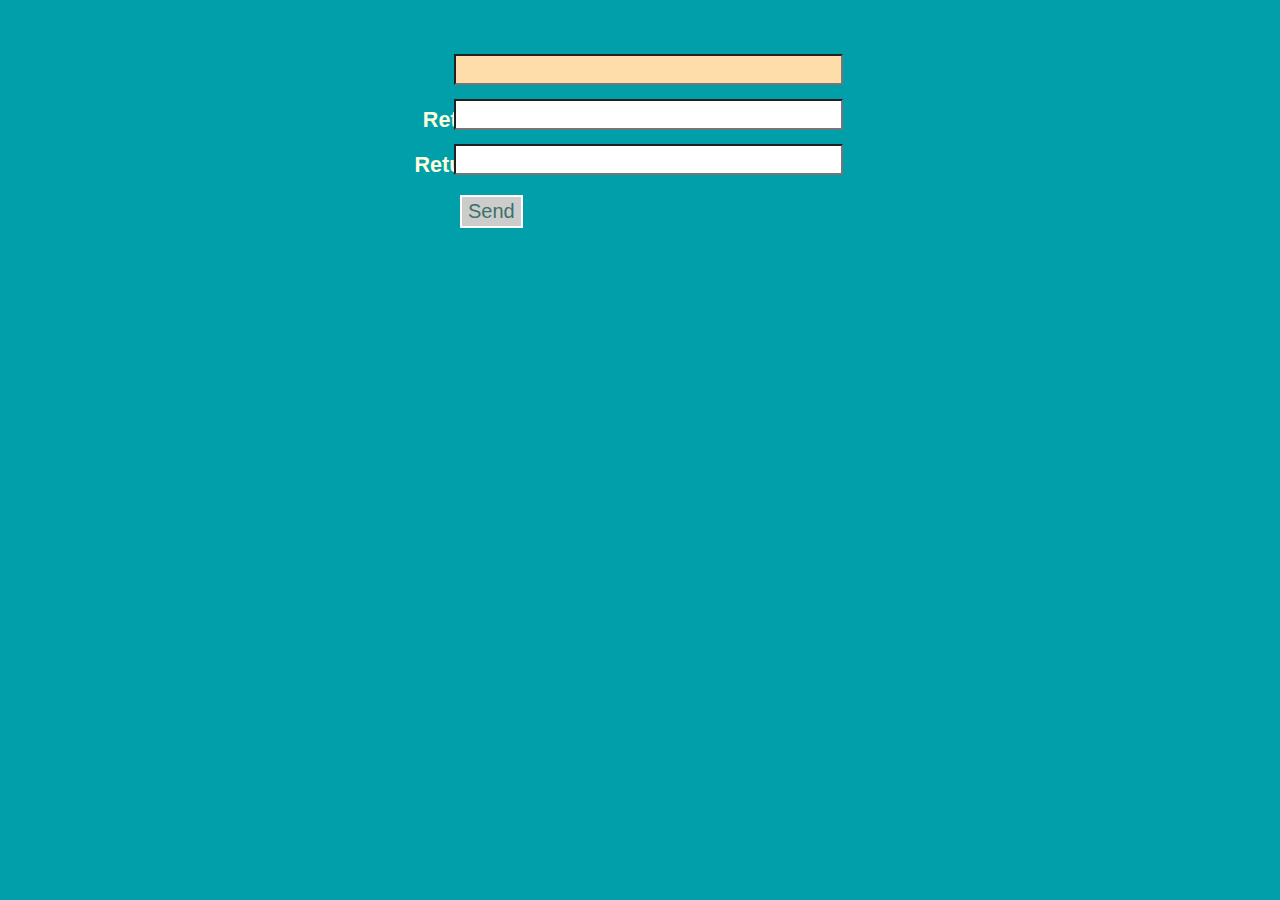
==== index.html @ c26b00a8 "sdfg" ====
<!DOCTYPE HTML>
<html>
<head>
    <meta name="viewport" content="width=device-width,initial-scale=1, target-densityDpi=device-dpi"/>
    <link rel="stylesheet" href="css/styles.css" />
	<title>Toyworld.in</title>
<meta http-equiv="Content-Type" content="text/html; charset=utf-8" />
<script src="js/jquery.js"></script>
<script src="test/js/runonload.js"></script>
<script src="test/js/tutorial.js"></script>
<link href="test/css/tutorial.css" media="all" type="text/css" rel="stylesheet">
</head>

<body>
<div id="contact_form">
  <form name="contact" method="post" action="">
    <fieldset>
      <label for="name" id="name_label">Name</label>
      <input type="text" name="name" id="name" size="30" value="" class="text-input" />
      <label class="error" for="name" id="name_error">This field is required.</label>
      
      <label for="email" id="email_label">Return Email</label>
      <input type="text" name="email" id="email" size="30" value="" class="text-input" />
      <label class="error" for="email" id="email_error">This field is required.</label>
      
      <label for="phone" id="phone_label">Return Phone</label>
      <input type="text" name="phone" id="phone" size="30" value="" class="text-input" />
      <label class="error" for="phone" id="phone_error">This field is required.</label>
      
    	<br />
      <input type="submit" name="submit" class="button" id="submit_btn" value="Send" />
    </fieldset>
  </form>
</div>
</body>
</html>
---- css/styles.css ----
*
{
font-family:sans-serif;	
font-size: 20px;
color: #000000;
-webkit-tap-highlight-color: rgba(0, 0, 0, 0);
}

body, 
html,
ul
{
	padding: 0px;
	margin: 0px;
}

body {

	width: : 100%;
	background: #DCDCDC;
}

h3 {
	font-size: 24px;
}

ul {
	clear: both;
	list-style-type: none;
	background: #FFFFFF;
}

li {
	clear: both;
	padding-top: 10px;
	padding-bottom: 4px;
	padding-left: 4px;
	padding-right: 0px;
	margin-left: 0px;
	border-bottom:solid 1px #CCCCCC;
	display:block;
}

li .list-icon {
	float: left;
	margin-right: 12px;
	height: 100px; /* TODO: use 100x100 pics instead of scaling */ 
 }


.icon-list li {
	height: 108px;
}

.icon-list .line1 {
	padding-top: 20px;
}

li a { 
	text-decoration:none;
	display: block;
	margin:0px;
}


li .line1 {
	font-size: 22px;
	margin-top:0px;
	margin-bottom:0px;
	padding-top:12px;
	padding-bottom:0px;
	padding-left: 12px;
	font-weight: bold;
}

li .line2 {
	margin-top:4px;
	margin-bottom:0px;
	padding-left: 12px;
	padding-bottom: 12px;
	color: #666666;
}

li .bubble {
	clear:both;
	position: absolute;
	right: 12px;
    background-color: #ECEFF2;
    -moz-border-radius: 10px;
    -webkit-border-radius: 10px;
    -khtml-border-radius: 10px;
    border-radius: 10px;
	font-size:14px;
	padding-top: 4px;
	padding-bottom: 4px;
	padding-left: 8px;
	padding-right: 8px;
	margin: 0px;
	margin-top: -50px;
	text-align: center;
}

li .action-icon {
	position: absolute;
	right: 12px;
	margin-top: -60px;
}

.logo {
	position:  absolute;
 	text-align: center;
 	background: #ffffff; /* for non-css3 browsers */
	color: #000000;
	top: 0px; 
	height: 50px;
	width: 100%;
	border-bottom: solid 1px #444444;
}


.header {
	position: absolute;
	padding-top: 10px;
 	text-align: center;
 	background: #d93469; /* for non-css3 browsers */
	background: -webkit-gradient(linear, left top, left bottom, from(#d93469), to(#d93469), color-stop(.6,#ff0052));
	color: #FFFFFF;
	top: 50px; 
	height: 30px;
	width: 100%;
	border-bottom: solid 1px #444444;
}

.header > h1 {
	font-size: 24px;
	font-weight: bold;
/* 	padding-top:18px;
 */	color: #FFFFFF;
}

.header > .nav {
	position: relative;
	height:100%;
	padding-right: 12px;
	padding-left: 12px;
	border-right: solid 1px #333333;
	border-left: solid 1px #333333;
}

.header > .action {
	position: absolute;
	right: 10px;
}

.header a { 
	text-decoration:none;
	color: #FFFFFF;
}

#header2 {
	position: absolute;
	padding-top: 18px;
	padding-left: 8px;
	background: #ECEFF2; /* for non-css3 browsers */
	background: -webkit-gradient(linear, left top, left bottom, color-stop(0%,#FBFBFB), color-stop(100%,#ECEFF2));
	color: #000000;
	font-weight: bold;
	top: 91px; 
	height: 40px;
	left: 0px;
	right: 0px;
	border-bottom: solid 1px #C8CBCE;
	z-index:1;
}

#header2 > h2 {
	font-size: 20px;
	padding:0px;
	margin:0px;
}

#wrapper {
	position: absolute; 
	top: 151px; 
	bottom: 0px;
	width: 100%;
	overflow: auto;
} 

#busy {
	display:none;
	position: absolute;
	top: 50%;
 	left: 50%;
	margin-left: -65px;
	margin-top: -31px;
	color: #FFFFFF;
	font-size: 24px;	
	z-index:6;
	background-color: #000000;
	opacity:0.5;
 	width:100px;
	height:32px;
	padding: 30px;
	-moz-border-radius: 10px;
    -webkit-border-radius: 10px;
    -khtml-border-radius: 10px;
    border-radius: 10px;
	
}

.tile a {
	text-decoration: none;
	color: #ffffff;
	font-size: 30px;
	position:relative;
	float: left;
	width: 180px;
	height: 120px;
	margin: 0 10px 10px 0;
	padding: 97px 0 0 8px;
	background: #d93469;
	-webkit-transform: rotateY(0deg);
	-webkit-transform-origin: -10px;
	-moz-transform: rotateY(0deg);
	-moz-transform-origin: -10px;		
}
.tile:nth-child(2n+1) {
	clear: left;
}

.tile:active {
	-webkit-transform: rotateY(10deg);
	-webkit-transition: linear .1s;
	-moz-transform: rotateY(10deg);
	-moz-transition: linear .1s;	
}
.tile:nth-child(odd) {
	-webkit-animation: 1s flip-odd ease;
	-moz-animation: 1s flip-odd ease;
}
.tile:nth-child(even) {
	-webkit-animation: 1.3s flip-even ease;
	-moz-animation: 1.3s flip-even ease;
}
---- test/css/tutorial.css ----
@charset "utf-8";

*                   	{ margin:0; padding:0; outline:none; }
body                	{ font-size:62.5%; font-family:Arial, Helvetica, sans-serif;
                      	background: #009FAA url(/images/body_bg.png) repeat-x;
												margin-top:40px; }

#contact_form					{ width:600px; margin:0 auto; height:200px; padding:10px 0;
												background: transparent url(/images/form_bg.png) no-repeat;
                        position:relative; }
form fieldset					{ font-family:Verdana, Arial, Helvetica, sans-serif; font-size:1.2em;
												margin:0px 0px 20px 0px; width:578px; position:relative;
												border:0;display:block; padding: 0px 10px 8px; }
form fieldset legend	{ border-width:1px; border-style:solid; border-color:#BBBB66; color:#3D7169;
												font-weight:bold; font-variant:small-caps; font-size:140%; padding:4px 8px;
												margin:0px 0px 10px 0px; position:relative; top: -12px; background:white; }
label									{ font-size:90%; display:block; float:left; width:10em; text-align:right;
												margin:.2em .2em 0 0; color:#ffd; font-weight:bold;padding:8px 0px; }
label.error           { font-weight:normal;color:red;text-align:left;width:140px; padding-left:25px;
                        background: transparent url(/images/cancel.png) no-repeat scroll left; }
input.text-input			{ margin:4px;padding:2px 0;color:#333; }

label#name_label      { position:absolute; top:0; left:0; }
input#name            { position:absolute; top:0; left:110px; }
label#name_error      { position:absolute; top:22px; left:120px; }

label#email_label     { position:absolute; top:45px; left:0px; }
input#email           { position:absolute; top:45px; left:110px; }
label#email_error      { position:absolute; top:67px; left:120px; }

label#phone_label     { position:absolute; top:90px; left:0px; }
input#phone           { position:absolute; top:90px; left:110px; }
label#phone_error      { position:absolute; top:112px; left:120px; }

input.button					{ position:absolute; top:125px; left:120px; padding:3px 6px;
                        border:2px solid #fff; margin:20px 0px 0px 0px; color:#3D7169; 
												font-family:Verdana, Arial, Helvetica, sans-serif;
												background:#CCC; -moz-border-radius:5px; }

input.button:hover		{ background:#009FAA none repeat scroll 0% 0%; color:white; }
#message							{ width:180px;margin:60px 0 0 100px; }
#message h2						{ font-size:150%;color:white; }
#message p						{ color:white;font-weight:bold;margin:6px 0px; }
#checkmark						{ position:relative;top:-46px;left:-60px; }
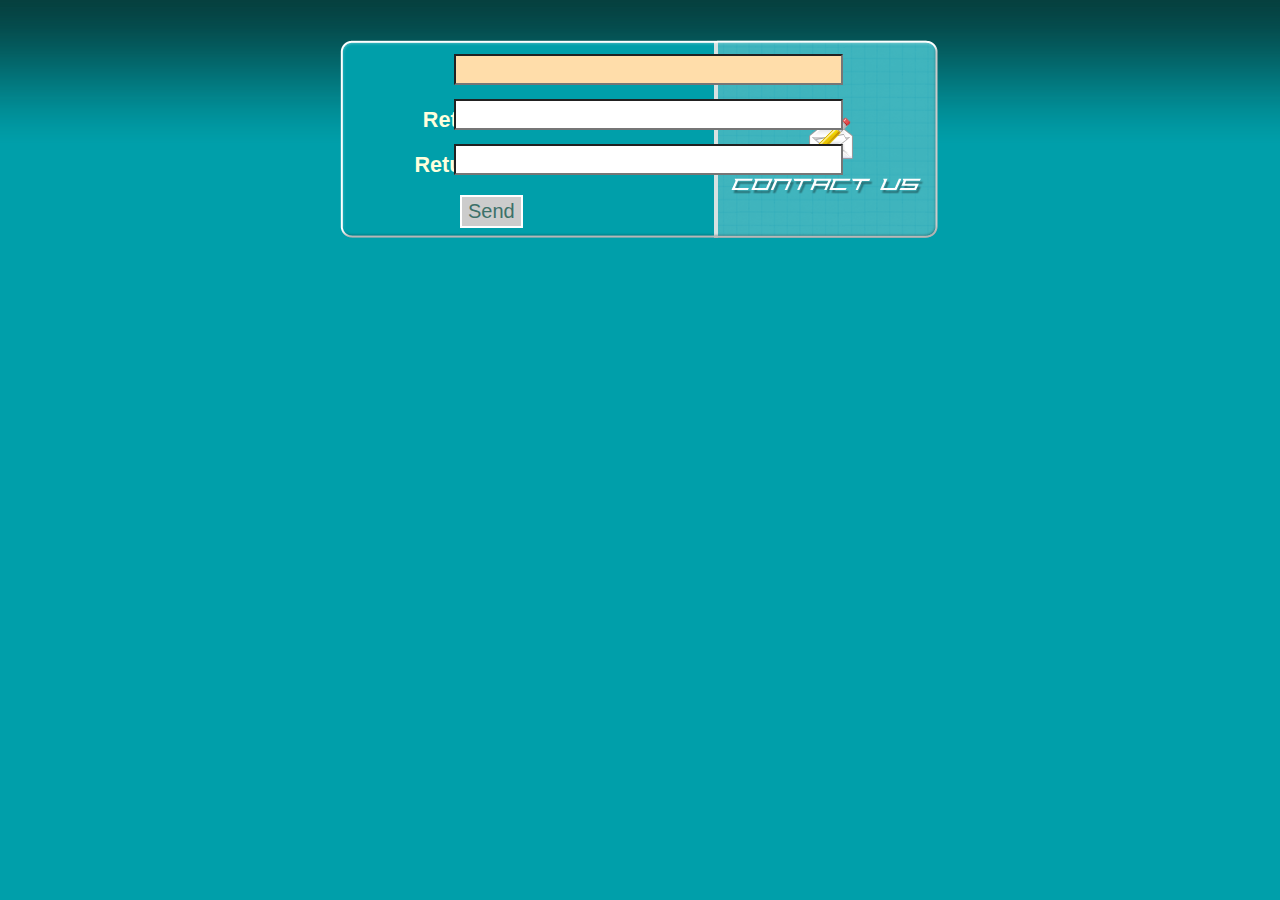
==== commit eed1e1b8: "dfg" ====
--- a/index.html
+++ b/index.html
@@ -1,14 +1,15 @@
 <!DOCTYPE HTML>
 <html>
+
 <head>
-    <meta name="viewport" content="width=device-width,initial-scale=1, target-densityDpi=device-dpi"/>
-    <link rel="stylesheet" href="css/styles.css" />
+        <meta name="viewport" content="width=device-width,initial-scale=1, target-densityDpi=device-dpi"/>
+        <link rel="stylesheet" href="css/styles.css" />
 	<title>Toyworld.in</title>
 <meta http-equiv="Content-Type" content="text/html; charset=utf-8" />
-<script src="js/jquery.js"></script>
-<script src="test/js/runonload.js"></script>
+<script src="js/jquery-1.2.3.pack.js"></script>
+<script src="js/runonload.js"></script>
 <script src="test/js/tutorial.js"></script>
-<link href="test/css/tutorial.css" media="all" type="text/css" rel="stylesheet">
+<link href="css/tutorial.css" media="all" type="text/css" rel="stylesheet">
 </head>
 
 <body>
--- a/css/tutorial.css
+++ b/css/tutorial.css
@@ -0,0 +1,44 @@
+@charset "utf-8";
+
+*                   	{ margin:0; padding:0; outline:none; }
+body                	{ font-size:62.5%; font-family:Arial, Helvetica, sans-serif;
+                      	background: #009FAA url(/images/body_bg.png) repeat-x;
+												margin-top:40px; }
+
+#contact_form					{ width:600px; margin:0 auto; height:200px; padding:10px 0;
+												background: transparent url(/images/form_bg.png) no-repeat;
+                        position:relative; }
+form fieldset					{ font-family:Verdana, Arial, Helvetica, sans-serif; font-size:1.2em;
+												margin:0px 0px 20px 0px; width:578px; position:relative;
+												border:0;display:block; padding: 0px 10px 8px; }
+form fieldset legend	{ border-width:1px; border-style:solid; border-color:#BBBB66; color:#3D7169;
+												font-weight:bold; font-variant:small-caps; font-size:140%; padding:4px 8px;
+												margin:0px 0px 10px 0px; position:relative; top: -12px; background:white; }
+label									{ font-size:90%; display:block; float:left; width:10em; text-align:right;
+												margin:.2em .2em 0 0; color:#ffd; font-weight:bold;padding:8px 0px; }
+label.error           { font-weight:normal;color:red;text-align:left;width:140px; padding-left:25px;
+                        background: transparent url(/images/cancel.png) no-repeat scroll left; }
+input.text-input			{ margin:4px;padding:2px 0;color:#333; }
+
+label#name_label      { position:absolute; top:0; left:0; }
+input#name            { position:absolute; top:0; left:110px; }
+label#name_error      { position:absolute; top:22px; left:120px; }
+
+label#email_label     { position:absolute; top:45px; left:0px; }
+input#email           { position:absolute; top:45px; left:110px; }
+label#email_error      { position:absolute; top:67px; left:120px; }
+
+label#phone_label     { position:absolute; top:90px; left:0px; }
+input#phone           { position:absolute; top:90px; left:110px; }
+label#phone_error      { position:absolute; top:112px; left:120px; }
+
+input.button					{ position:absolute; top:125px; left:120px; padding:3px 6px;
+                        border:2px solid #fff; margin:20px 0px 0px 0px; color:#3D7169; 
+												font-family:Verdana, Arial, Helvetica, sans-serif;
+												background:#CCC; -moz-border-radius:5px; }
+
+input.button:hover		{ background:#009FAA none repeat scroll 0% 0%; color:white; }
+#message							{ width:180px;margin:60px 0 0 100px; }
+#message h2						{ font-size:150%;color:white; }
+#message p						{ color:white;font-weight:bold;margin:6px 0px; }
+#checkmark						{ position:relative;top:-46px;left:-60px; }
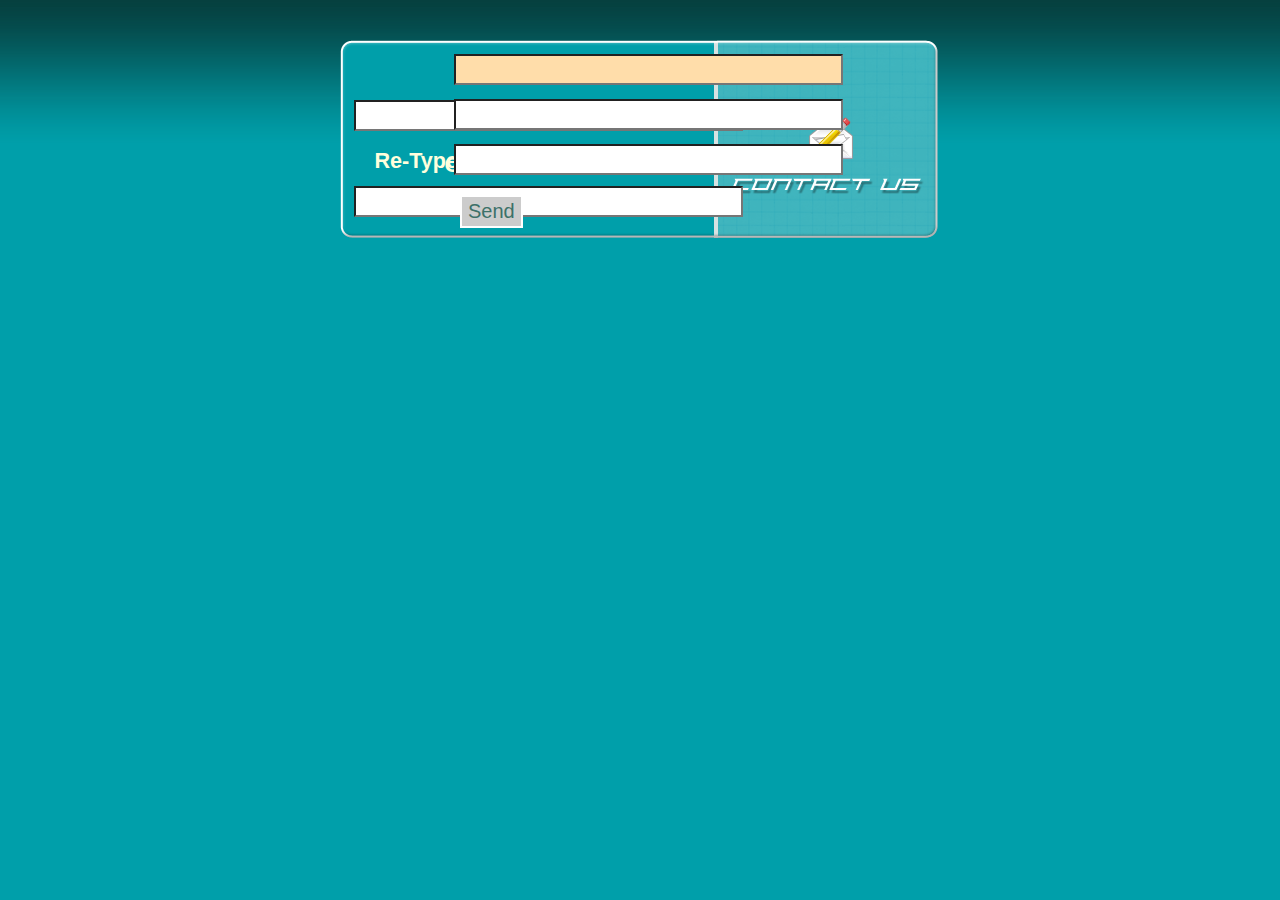
==== commit 7f586889: "sadf" ====
--- a/index.html
+++ b/index.html
@@ -2,14 +2,13 @@
 <html>
 
 <head>
-        <meta name="viewport" content="width=device-width,initial-scale=1, target-densityDpi=device-dpi"/>
-        <link rel="stylesheet" href="css/styles.css" />
-	<title>Toyworld.in</title>
-<meta http-equiv="Content-Type" content="text/html; charset=utf-8" />
-<script src="js/jquery-1.2.3.pack.js"></script>
-<script src="js/runonload.js"></script>
-<script src="test/js/tutorial.js"></script>
-<link href="css/tutorial.css" media="all" type="text/css" rel="stylesheet">
+    <title>Toyworld.in</title>
+    <meta name="viewport" content="width=device-width,initial-scale=1, target-densityDpi=device-dpi"/>
+    <link rel="stylesheet" href="css/styles.css" />
+	<script src="js/jquery-1.2.3.pack.js"></script>
+	<script src="js/runonload.js"></script>
+	<script src="js/tutorial.js"></script>
+	<link href="css/tutorial.css" media="all" type="text/css" rel="stylesheet">
 </head>
 
 <body>
@@ -20,18 +19,28 @@
       <input type="text" name="name" id="name" size="30" value="" class="text-input" />
       <label class="error" for="name" id="name_error">This field is required.</label>
       
-      <label for="email" id="email_label">Return Email</label>
+      <label for="email" id="email_label">Email</label>
       <input type="text" name="email" id="email" size="30" value="" class="text-input" />
       <label class="error" for="email" id="email_error">This field is required.</label>
       
-      <label for="phone" id="phone_label">Return Phone</label>
+      <label for="phone" id="phone_label">Cell Phone</label>
       <input type="text" name="phone" id="phone" size="30" value="" class="text-input" />
       <label class="error" for="phone" id="phone_error">This field is required.</label>
-      
-    	<br />
+	  	        
+      <label for="pwd" id="pwd_label">Password</label>
+      <input type="text" name="pwd" id="pwd" size="30" value="" class="text-input" />
+      <label class="error" for="pwd" id="pwd_error">This field is required.</label>
+            
+      <label for="pwd2" id="pwd2_label">Re-Type Password</label>
+      <input type="text" name="pwd2" id="pwd2" size="30" value="" class="text-input" />
+      <label class="error" for="pwd2" id="pwd2_error">This field is required.</label>
+      <label class="error" for="pwd2" id="pwd3_error">Password Mismatch.</label>
+	  <br />
       <input type="submit" name="submit" class="button" id="submit_btn" value="Send" />
     </fieldset>
   </form>
 </div>
+	<script src="js/phonegap.js"></script>
+    <script src="js/iscroll.js"></script>
 </body>
 </html>
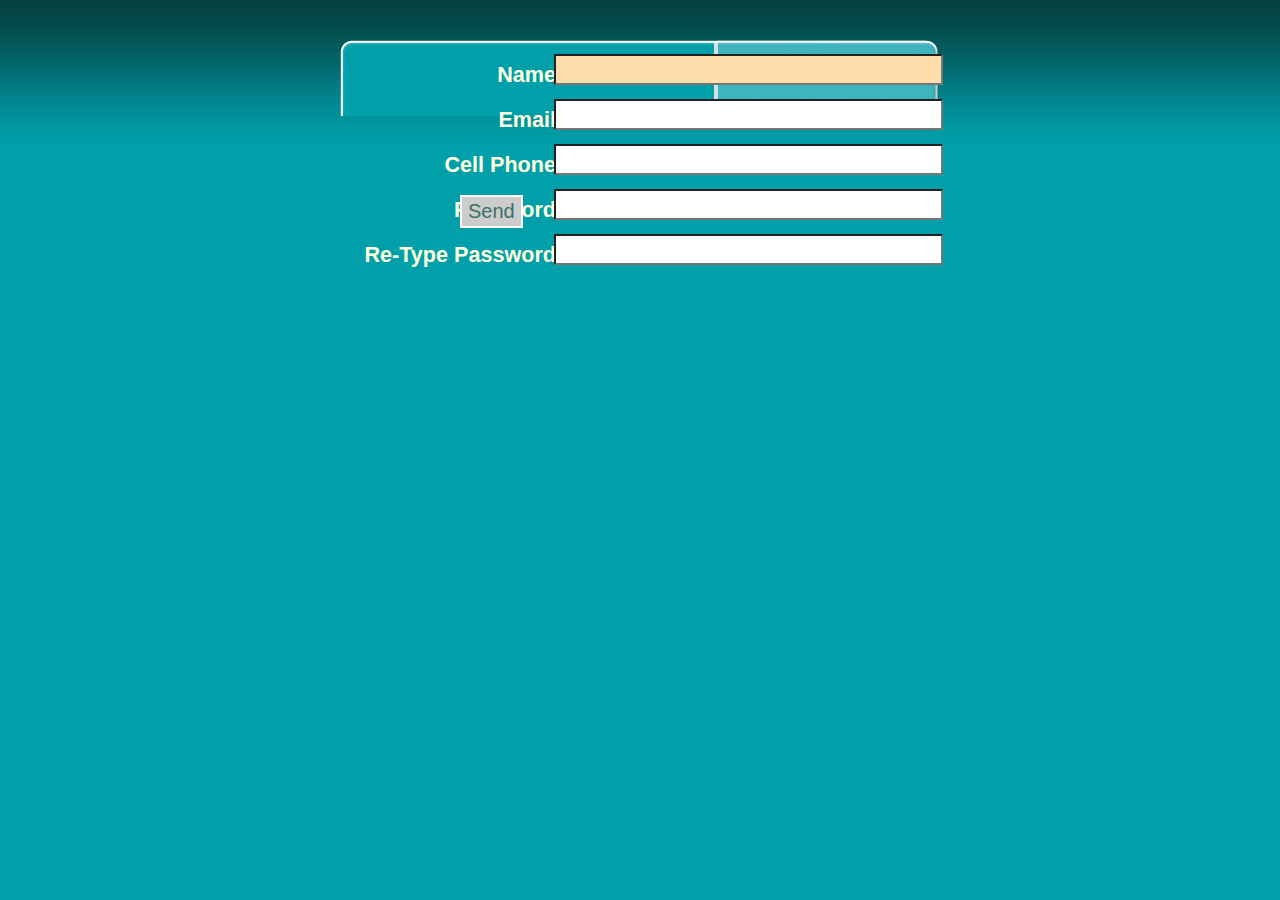
==== commit 29e9a3f1: "er" ====
--- a/index.html
+++ b/index.html
@@ -28,11 +28,11 @@
       <label class="error" for="phone" id="phone_error">This field is required.</label>
 	  	        
       <label for="pwd" id="pwd_label">Password</label>
-      <input type="text" name="pwd" id="pwd" size="30" value="" class="text-input" />
+      <input type="password" name="pwd" id="pwd" size="30" value="" class="text-input" />
       <label class="error" for="pwd" id="pwd_error">This field is required.</label>
             
       <label for="pwd2" id="pwd2_label">Re-Type Password</label>
-      <input type="text" name="pwd2" id="pwd2" size="30" value="" class="text-input" />
+      <input type="password" name="pwd2" id="pwd2" size="30" value="" class="text-input" />
       <label class="error" for="pwd2" id="pwd2_error">This field is required.</label>
       <label class="error" for="pwd2" id="pwd3_error">Password Mismatch.</label>
 	  <br />
--- a/css/tutorial.css
+++ b/css/tutorial.css
@@ -5,7 +5,7 @@
                       	background: #009FAA url(/images/body_bg.png) repeat-x;
 												margin-top:40px; }
 
-#contact_form					{ width:600px; margin:0 auto; height:200px; padding:10px 0;
+#contact_form					{ width:600px; margin:0 auto; padding:10px 0;
 												background: transparent url(/images/form_bg.png) no-repeat;
                         position:relative; }
 form fieldset					{ font-family:Verdana, Arial, Helvetica, sans-serif; font-size:1.2em;
@@ -21,16 +21,24 @@
 input.text-input			{ margin:4px;padding:2px 0;color:#333; }
 
 label#name_label      { position:absolute; top:0; left:0; }
-input#name            { position:absolute; top:0; left:110px; }
-label#name_error      { position:absolute; top:22px; left:120px; }
+input#name            { position:absolute; top:0; left:210px; }
+label#name_error      { position:absolute; top:22px; left:220px; }
 
 label#email_label     { position:absolute; top:45px; left:0px; }
-input#email           { position:absolute; top:45px; left:110px; }
-label#email_error      { position:absolute; top:67px; left:120px; }
+input#email           { position:absolute; top:45px; left:210px; }
+label#email_error      { position:absolute; top:67px; left:220px; }
 
 label#phone_label     { position:absolute; top:90px; left:0px; }
-input#phone           { position:absolute; top:90px; left:110px; }
-label#phone_error      { position:absolute; top:112px; left:120px; }
+input#phone           { position:absolute; top:90px; left:210px; }
+label#phone_error      { position:absolute; top:112px; left:220px; }
+
+label#pwd_label     { position:absolute; top:135px; left:0px; }
+input#pwd           { position:absolute; top:135px; left:210px; }
+label#pwd_error      { position:absolute; top:157px; left:220px; }
+
+label#pwd2_label     { position:absolute; top:180px; left:0px; }
+input#pwd2           { position:absolute; top:180px; left:210px; }
+label#pwd2_error      { position:absolute; top:202px; left:220px; }
 
 input.button					{ position:absolute; top:125px; left:120px; padding:3px 6px;
                         border:2px solid #fff; margin:20px 0px 0px 0px; color:#3D7169; 
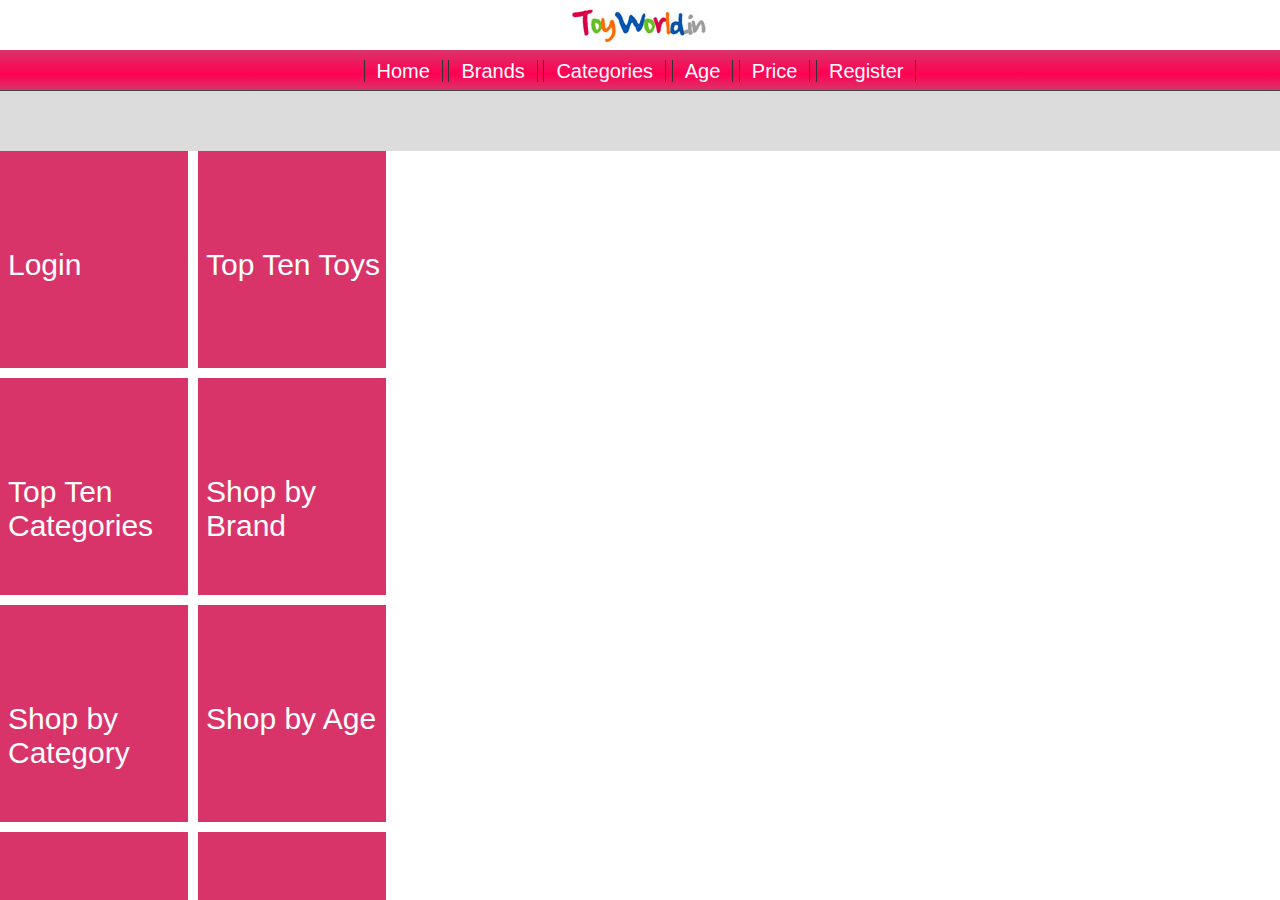
==== commit f150d62a: "df" ====
--- a/index.html
+++ b/index.html
@@ -1,46 +1,31 @@
 <!DOCTYPE HTML>
 <html>
+    <head>
+        <title>Toyworld.in</title>
+        <meta name="viewport" content="width=device-width,initial-scale=1, target-densityDpi=device-dpi"/>
+        <link rel="stylesheet" href="css/styles.css" />
+    </head>
 
-<head>
-    <title>Toyworld.in</title>
-    <meta name="viewport" content="width=device-width,initial-scale=1, target-densityDpi=device-dpi"/>
-    <link rel="stylesheet" href="css/styles.css" />
-	<script src="js/jquery-1.2.3.pack.js"></script>
-	<script src="js/runonload.js"></script>
-	<script src="js/tutorial.js"></script>
-	<link href="css/tutorial.css" media="all" type="text/css" rel="stylesheet">
-</head>
+    <body>
+	<div id="logo" class="logo">
+	   <img src="img/twlogo-50.jpg">
+	</div>
+	<div id="header" class="header">
+	<a href="main.html" class="nav">Home</a>
+	<a href="brands.html" class="nav">Brands</a>
+	<a href="cats.html" class="nav">Categories</a>
+	<a href="age.html" class="nav">Age</a>
+	<a href="price.html" class="nav">Price</a>
+	<a href="create_account.html" class="nav">Register</a>
+	</div>
+		<div id="wrapper">
+			<ul id="mainDet"> </ul>
+		</div>
+	<script src="js/phonegap.js"></script>
+    <script src="js/jquery.js"></script>
+    <script src="js/iscroll.js"></script>
+    <script src="js/main.js"></script>
 
-<body>
-<div id="contact_form">
-  <form name="contact" method="post" action="">
-    <fieldset>
-      <label for="name" id="name_label">Name</label>
-      <input type="text" name="name" id="name" size="30" value="" class="text-input" />
-      <label class="error" for="name" id="name_error">This field is required.</label>
-      
-      <label for="email" id="email_label">Email</label>
-      <input type="text" name="email" id="email" size="30" value="" class="text-input" />
-      <label class="error" for="email" id="email_error">This field is required.</label>
-      
-      <label for="phone" id="phone_label">Cell Phone</label>
-      <input type="text" name="phone" id="phone" size="30" value="" class="text-input" />
-      <label class="error" for="phone" id="phone_error">This field is required.</label>
-	  	        
-      <label for="pwd" id="pwd_label">Password</label>
-      <input type="password" name="pwd" id="pwd" size="30" value="" class="text-input" />
-      <label class="error" for="pwd" id="pwd_error">This field is required.</label>
-            
-      <label for="pwd2" id="pwd2_label">Re-Type Password</label>
-      <input type="password" name="pwd2" id="pwd2" size="30" value="" class="text-input" />
-      <label class="error" for="pwd2" id="pwd2_error">This field is required.</label>
-      <label class="error" for="pwd2" id="pwd3_error">Password Mismatch.</label>
-	  <br />
-      <input type="submit" name="submit" class="button" id="submit_btn" value="Send" />
-    </fieldset>
-  </form>
-</div>
-	<script src="js/phonegap.js"></script>
-    <script src="js/iscroll.js"></script>
-</body>
-</html>
+    </body>
+
+</html>